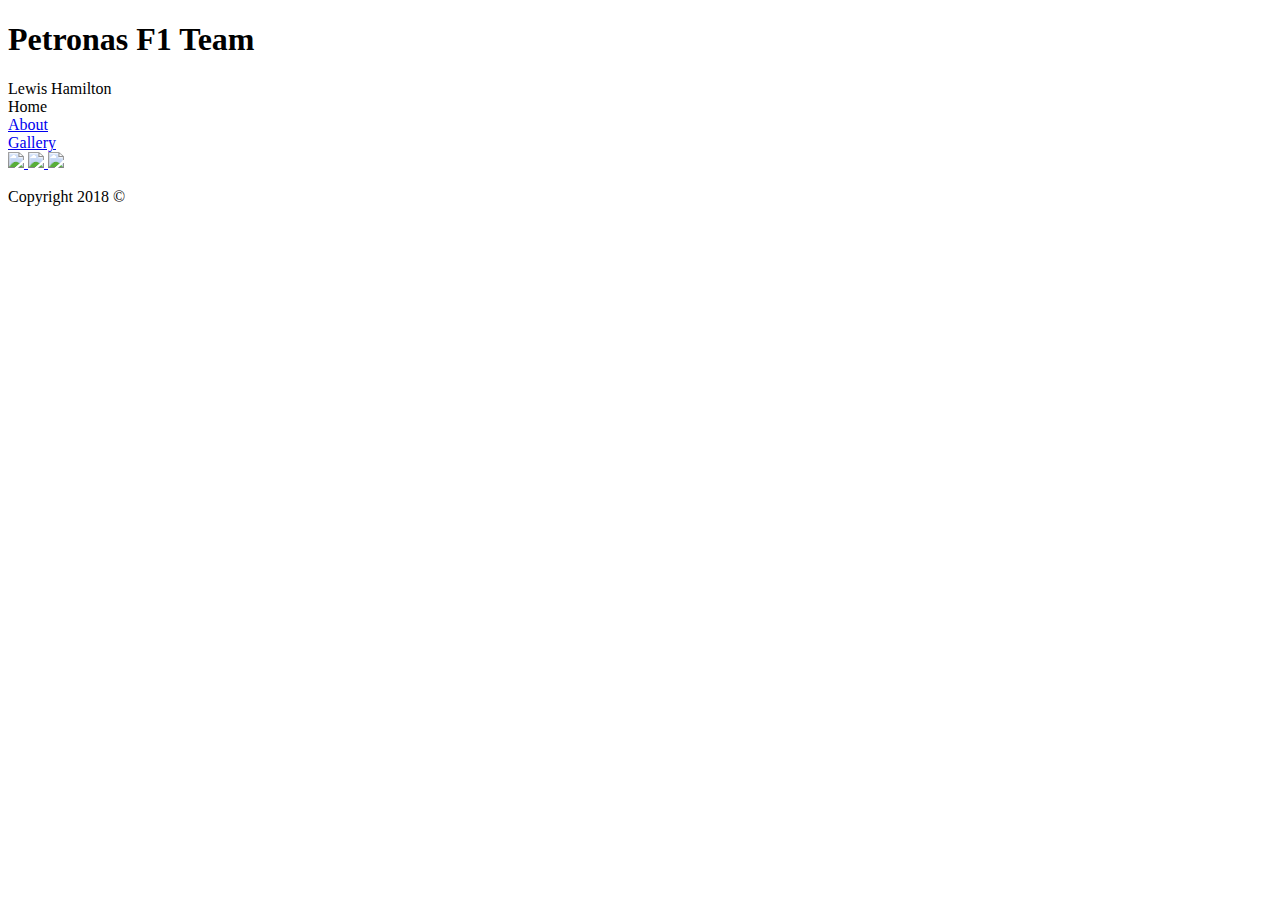
==== index.html @ f11e0351 "First Draft" ====
<!DOCTYPE html>
<html>
    <head>
        <meta charset="utf-8"/>
        <title>Petronas F1 Team</title>
        <link rel="stylesheet" href="css/style.css" type="text/css" />
        <h1> Petronas F1 Team</h1>
    </head>
    <body>
        <div class="header">Lewis Hamilton</div>
        <div class=navbar>
            <div class= "Home"
               <a href="#">Home</a>
             </div>
             <div class="About">
              <a href="#">About</a>
             </div>
             <div class="Gallery">
             <a href="#">Gallery</a>
             </div>
        </div>
        <div class="main">
        </div>
        <div class="content">
        </div>
        <div class="footer">
            <div class="social">
                <a href="#">
                    <img class="social-image" src="https://upload.wikimedia.org/wikipedia/commons/thumb/c/c2/F_icon.svg/2000px-F_icon.svg.png">
                </a>
                <a href="#">
                    <img class="social-image" src="http://goinkscape.com/wp-content/uploads/2015/07/twitter-logo-final.png">
                </a>
                <a href="#">
                    <img class="social-image" src="https://instagram-brand.com/wp-content/uploads/2016/11/app-icon2.png">
                </a>
            </div>
            <div>
                <p>Copyright 2018 &copy</p>
            </div>
        </div>
        <script src="https://ajax.googleapis.com/ajax/libs/jquery/3.3.1/jquery.min.js"></script>
        <script type="text/javascript" src="js/script.js"></script>
    </body>
</html>
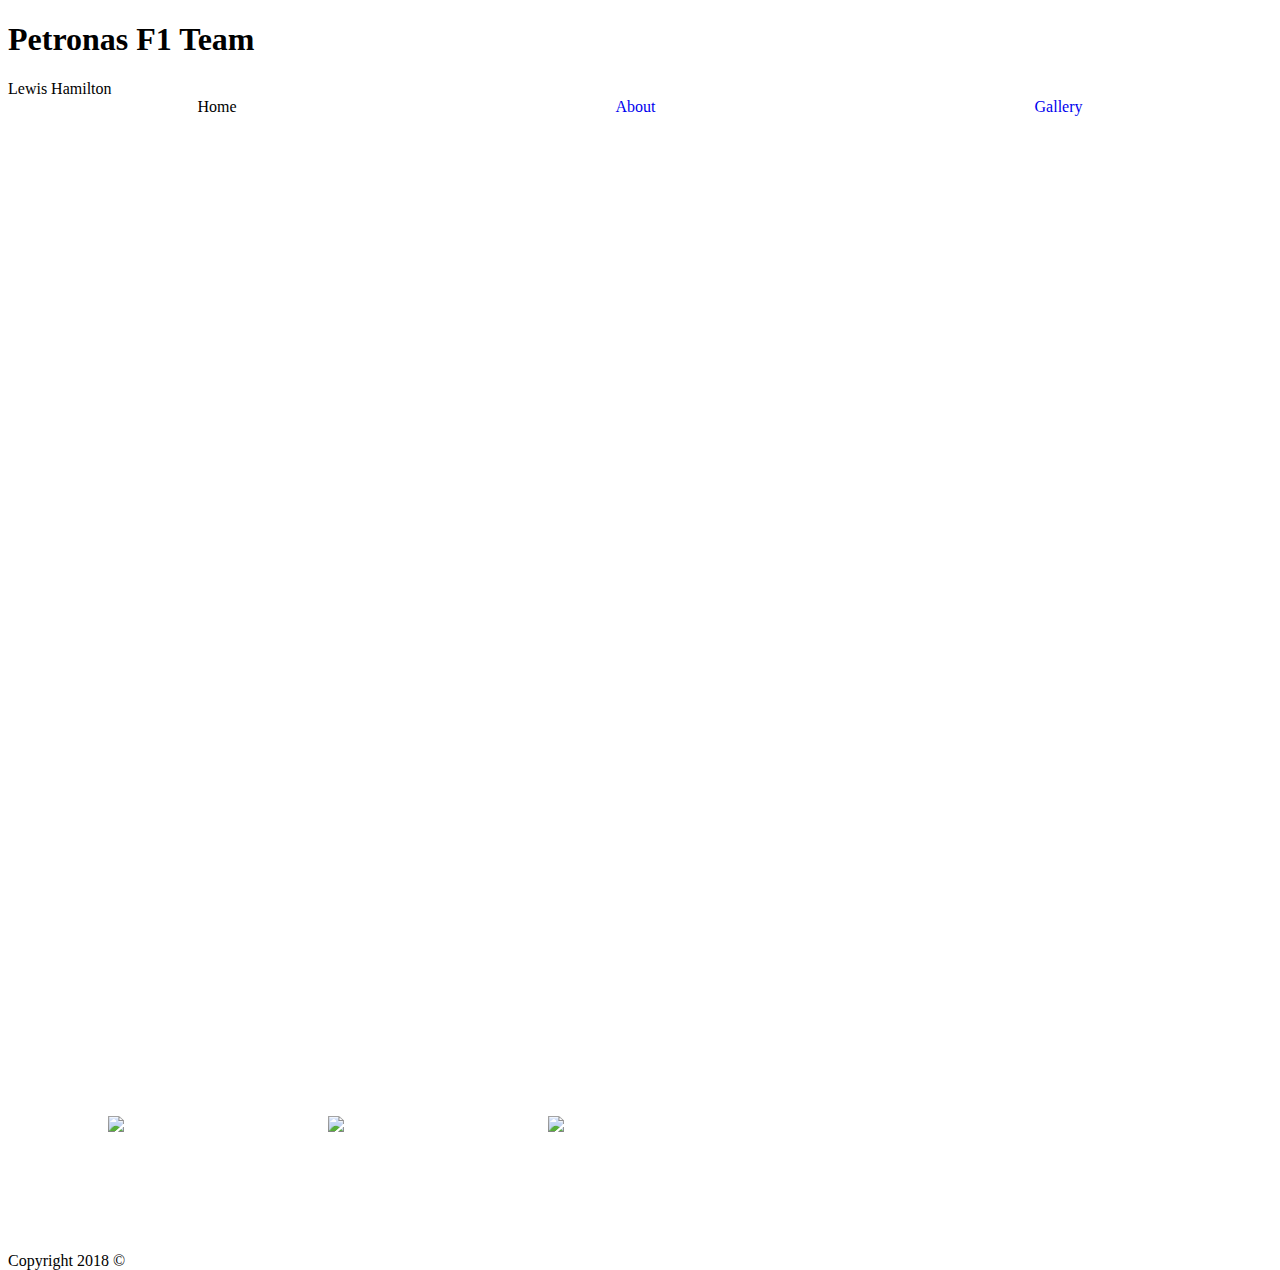
==== commit fb0e901e: "work hard" ====
--- a/index.html
+++ b/index.html
@@ -7,6 +7,7 @@
         <h1> Petronas F1 Team</h1>
     </head>
     <body>
+        <div id="mercedes">
         <div class="header">Lewis Hamilton</div>
         <div class=navbar>
             <div class= "Home"
@@ -16,9 +17,11 @@
               <a href="#">About</a>
              </div>
              <div class="Gallery">
-             <a href="#">Gallery</a>
+             <a href="gallery.html">Gallery</a>
+             </div>
              </div>
         </div>
+        
         <div class="main">
         </div>
         <div class="content">
@@ -26,13 +29,13 @@
         <div class="footer">
             <div class="social">
                 <a href="#">
-                    <img class="social-image" src="https://upload.wikimedia.org/wikipedia/commons/thumb/c/c2/F_icon.svg/2000px-F_icon.svg.png">
+                    <img class="social-image" src="#">
                 </a>
                 <a href="#">
-                    <img class="social-image" src="http://goinkscape.com/wp-content/uploads/2015/07/twitter-logo-final.png">
+                    <img class="social-image" src="#">
                 </a>
                 <a href="#">
-                    <img class="social-image" src="https://instagram-brand.com/wp-content/uploads/2016/11/app-icon2.png">
+                    <img class="social-image" src="#">
                 </a>
             </div>
             <div>
--- a/css/style.css
+++ b/css/style.css
@@ -0,0 +1,23 @@
+html {
+    height: 100%;
+}
+
+body {
+    height: 100%;
+    
+}
+a {
+    text-decoration: none;
+}
+
+.main {
+    height: 100%;
+}
+.social-image{
+    width: 150px;
+    margin: 100px;
+}
+.navbar{
+    display:flex;
+    justify-content:space-around;
+}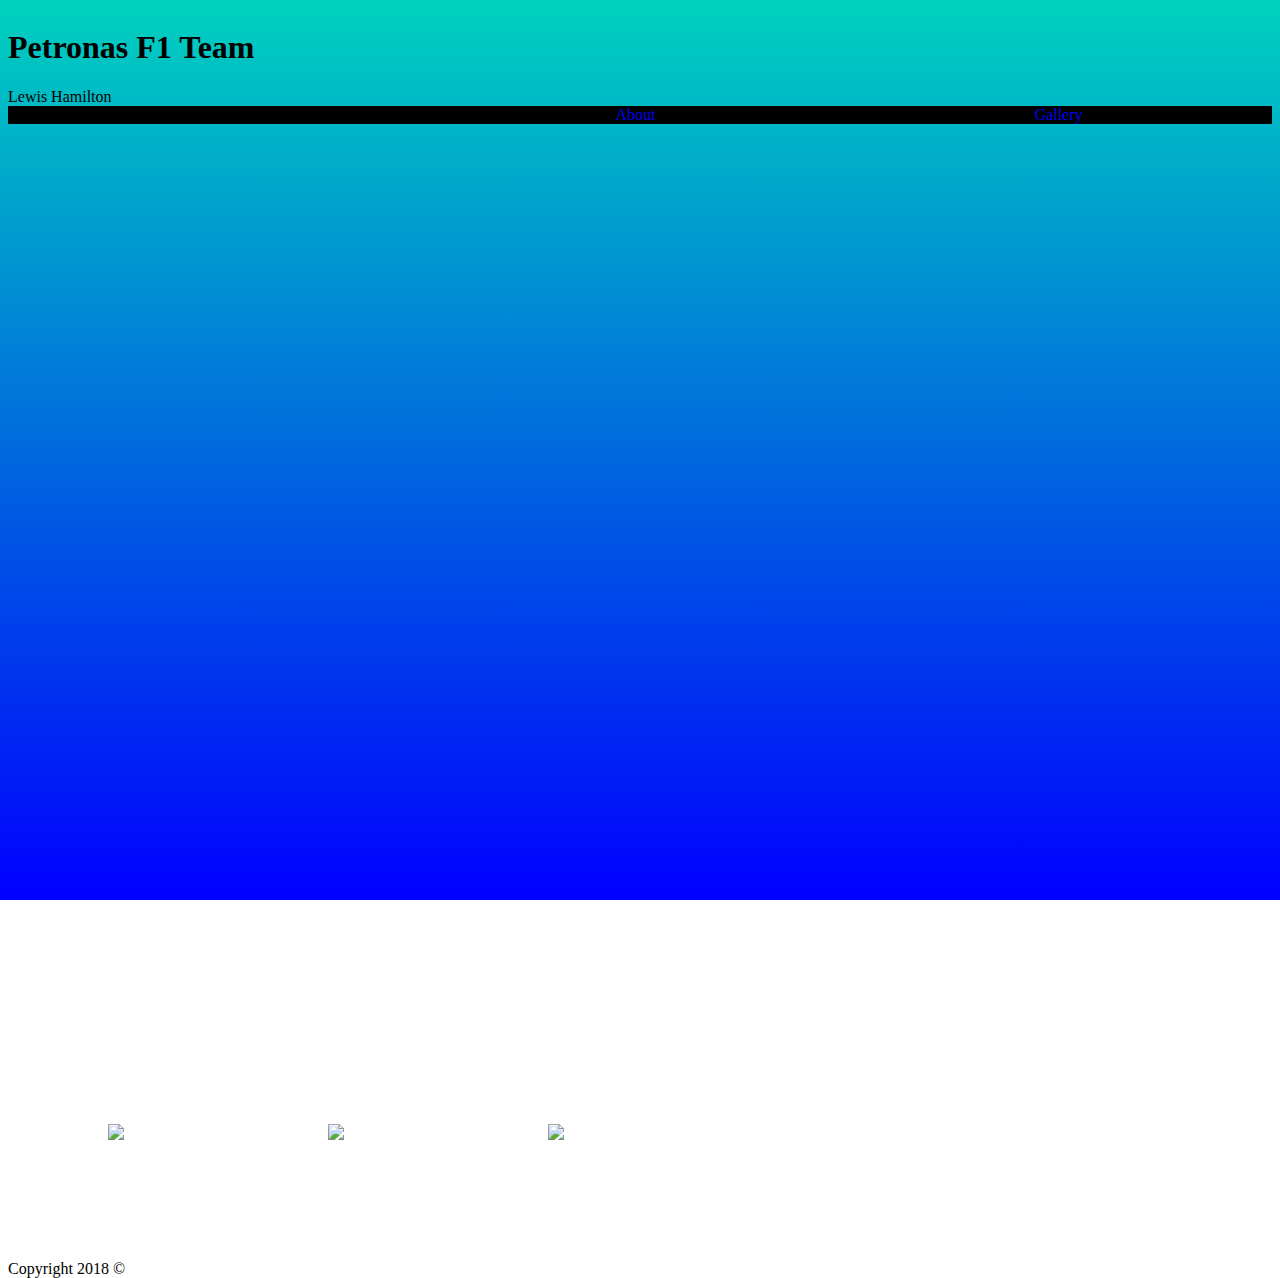
==== commit 752d391c: "Finish" ====
--- a/index.html
+++ b/index.html
@@ -14,7 +14,7 @@
                <a href="#">Home</a>
              </div>
              <div class="About">
-              <a href="#">About</a>
+              <a href="about.html">About</a>
              </div>
              <div class="Gallery">
              <a href="gallery.html">Gallery</a>
--- a/css/style.css
+++ b/css/style.css
@@ -4,6 +4,13 @@
 
 body {
     height: 100%;
+    background:linear-gradient(#00D2BE,blue);
+     background-repeat: no-repeat;
+    background-attachment: fixed;
+    grid-template-columns: 120px 120px 120px;
+    grid-template-rows:120px 120px 120px;
+    justify-content:center;
+    align-content:center;
     
 }
 a {
@@ -20,4 +27,5 @@
 .navbar{
     display:flex;
     justify-content:space-around;
+    background-color:black;
 }